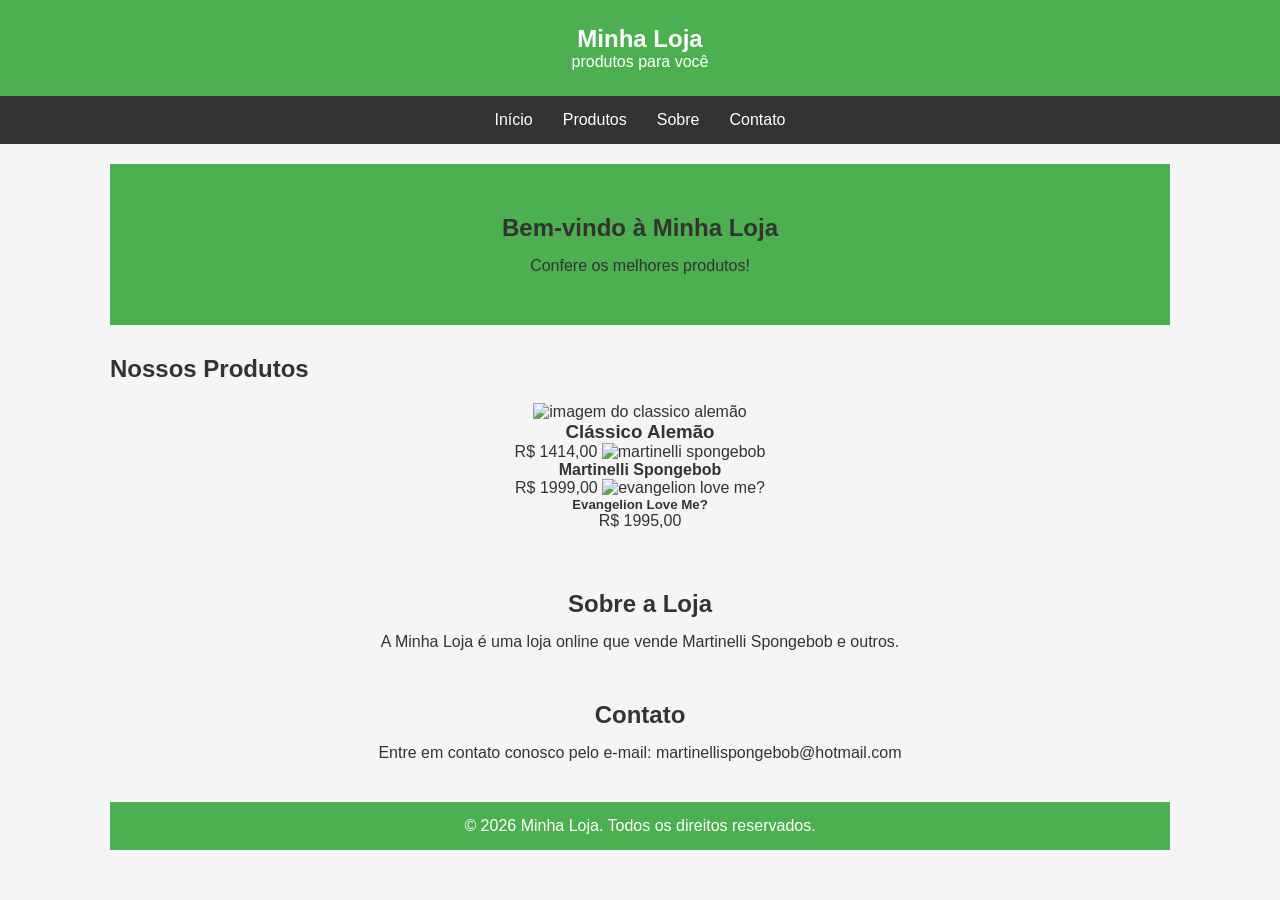
==== index.html @ 612b4b87 "1.0" ====
<!DOCTYPE html>
<html lang="pt-br">
<head>
    <meta charset="UTF-8">
    <meta name="viewport" content="width=device-width, initial-scale=1.0">
    <!--Link para o arquivo CSS-->
    <link rel="stylesheet" href="style.css">
    <title>site de compras</title>
</head>
<body>
    <header>
    <!-- CABEÇALHO DO SITE-->
     <!--DIV QUE CONTEM O NOME DA LOJA-->
     <div class="logo">
        <h1>Minha Loja</h1>
     <p>produtos para você</p>
     </div>
    </header>
    <!--Menu de navegação-->
    <nav>
        <div class="menu">
        <a href="#inicio">Início</a>
        <a href="#produtos">Produtos</a>
        <a href="#sobre">Sobre</a>
        <a href="#contato">Contato</a>
    </div>
    </nav>
    <!--conteúdo principal do site-->

    <main>
    <!-- seção inicial-->
     <section id="inicio">
        <div class="banner">
            <h2>Bem-vindo à Minha Loja</h2>
            <p>
                Confere os melhores produtos!
            </p>
        </div>
    </section>
    <!--seção de produtos-->
    <section id="produtos">
        <h2>Nossos Produtos</h2>
        <!--div com todos os produtos-->
        <div class="produtos">
            <!--Imagens do produto-->
            <img 
            src="https://i.pinimg.com/1200x/c5/a3/33/c5a3339bd205fc51e2888b490fa79643.jpg"
            alt="imagem do classico alemão">
            <h3>Clássico Alemão</h3>
            <p class="preço">
                R$ 1414,00
                <img
                src="https://i.pinimg.com/736x/ab/b2/bd/abb2bd9447551b82a317b01522124c01.jpg"
                alt="martinelli spongebob">
                <h4>Martinelli Spongebob</h4>
                <p class="preço">
                    R$ 1999,00
                    <img
                    src="https://i.pinimg.com/736x/9c/38/24/9c3824b75c3c600e9a249eeda3d0a285.jpg"
                    alt="evangelion love me?">
                    <h5>Evangelion Love Me?</h5>
                    <p class="preço">
                        R$ 1995,00

            </p>
            </div>

            <!-- sobre a loja -->
             <section id="sobre">
                <div class="sobre">
                    <h2>Sobre a Loja</h2>
                    <p>
                        A Minha Loja é uma loja online que vende Martinelli Spongebob e outros.
                    </p>
                </div>
            </section>

            <!-- seção de contato -->
            <section id="contato">
                <div class="contato">
                    <h2>Contato</h2>
                    <p>
                        Entre em contato conosco pelo e-mail: martinellispongebob@hotmail.com
                    </p>
                </div>
            </section>
            <!-- rodapé -->
            <footer>
                <div class="rodape">
                    <p>
                        &copy; 2026 Minha Loja. Todos os direitos reservados.
                    </p>
                </div>
            </footer>
        </main>
    </body>
</html>
---- style.css ----
/*configurações gerais*/
* {
    margin: 0;
    padding: 0;
    box-sizing: border-box;
}

body {
    font-family: 'Poppins', sans-serif;
    background-color: #f5f5f5;
    color: #333;
}

/*cabeçalho*/
header {
    background-color: #4CAF50;
    color: white;
    padding: 25px;
    text-align: center;
}
.logo h1 {
    font-size: 24px;
}
/*menu de navegação*/
nav {
    background-color: #333;
}
.menu {
    display: flex;
    justify-content: center;
    gap: 30px;
    padding: 15px ;
}
.menu a {
    color: white;
    text-decoration: none;

}
.menu a:hover {
    color: #4CAF50;
}
/*conteúdo principal*/
main {
    width: 90%;
    max-width: 1100px;
    margin: 0 auto;
    padding: 20px;
}
/*banner*/
.banner {
    background-color: #4CAF50;
    text-align: center;
    padding: 50px 20px;
    margin-bottom: 30px;
}
.banner h2 {
    margin-bottom: 15px;
}
/*seção de produtos*/
.produtos {
    text-align: center;
    padding: 20px;
}
.produtos h2 {
    margin-bottom: 30px;
}
/*div que organiza os produtos*/
.lista-produtos {
    display: flex;
    justify-content: center;
    gap: 20px;
    flex-wrap: wrap;
}
/*cartão de produto*/
.produto {
    background-color: white;
    padding: 15px;
    width: 300px;
    border-radius: 10px;
    box-shadow: 0 2px 5px rgba(0, 0, 0, 0.1);
}
.produto img {
    width: 100%;
    border-radius: 10px;
    margin-bottom: 5px;
}
/*preço do produto*/
.produto h3 {
    margin: 15px 0 10px;
}
/*preço do produto*/
.produto p {
    font-size: 18px;
    font-weight: bold;
    margin-bottom: 15px;
}
/*botão de compra*/
.botao-comprar {
    background-color: #4CAF50;
    color: white;
    padding: 10px 20px;
    border: none;
    border-radius: 5px;
    cursor: pointer;
    transition: background-color 0.3s ease;
}
/*efeito hover no botão de compra*/
.botao-comprar:hover {
    background-color: #45a049;
}
/*seção de sobre */
.sobre {
    background-color: #f5f5f5;
    margin-top: 30px;
    padding: 10px 20px;
    text-align: center;
}
.sobre h2 {
    margin-bottom: 15px;
}
/*seção de contato*/
.contato {
    background-color: #f5f5f5;
    padding: 10px 20px;
    margin-top: 30px;
    text-align: center;
}

.contato h2 {
    margin-bottom: 15px;
}
/*rodapé*/
footer {
    background-color: #4CAF50;
    color: white;
    text-align: center;
    padding: 15px;
    margin-top: 30px;
}
.modal {
    display: none;
    position: fixed;
    z-index: 1;
    left: 0;
    top: 0;
    width: 100%;
    height: 100%;
    overflow: auto;
    background-color: rgba(0, 0, 0, 0.5);
}
.modal ::content {
    background-color: #fefefe;
    margin: 15% auto;
    padding: 20px;
    border: 1px solid #888;
    width: 80%;
    max-width: 500px;
    border-radius: 10px;
}
/*imagem do modal*/
.modal content img {
    width: 100%;
    border-radius: 10px;
}
/*botão de fechar modal*/
.fechar {
    color: #aaa;
    float: right;
    font-size: 28px;
    font-weight: bold;
    cursor: pointer;
}
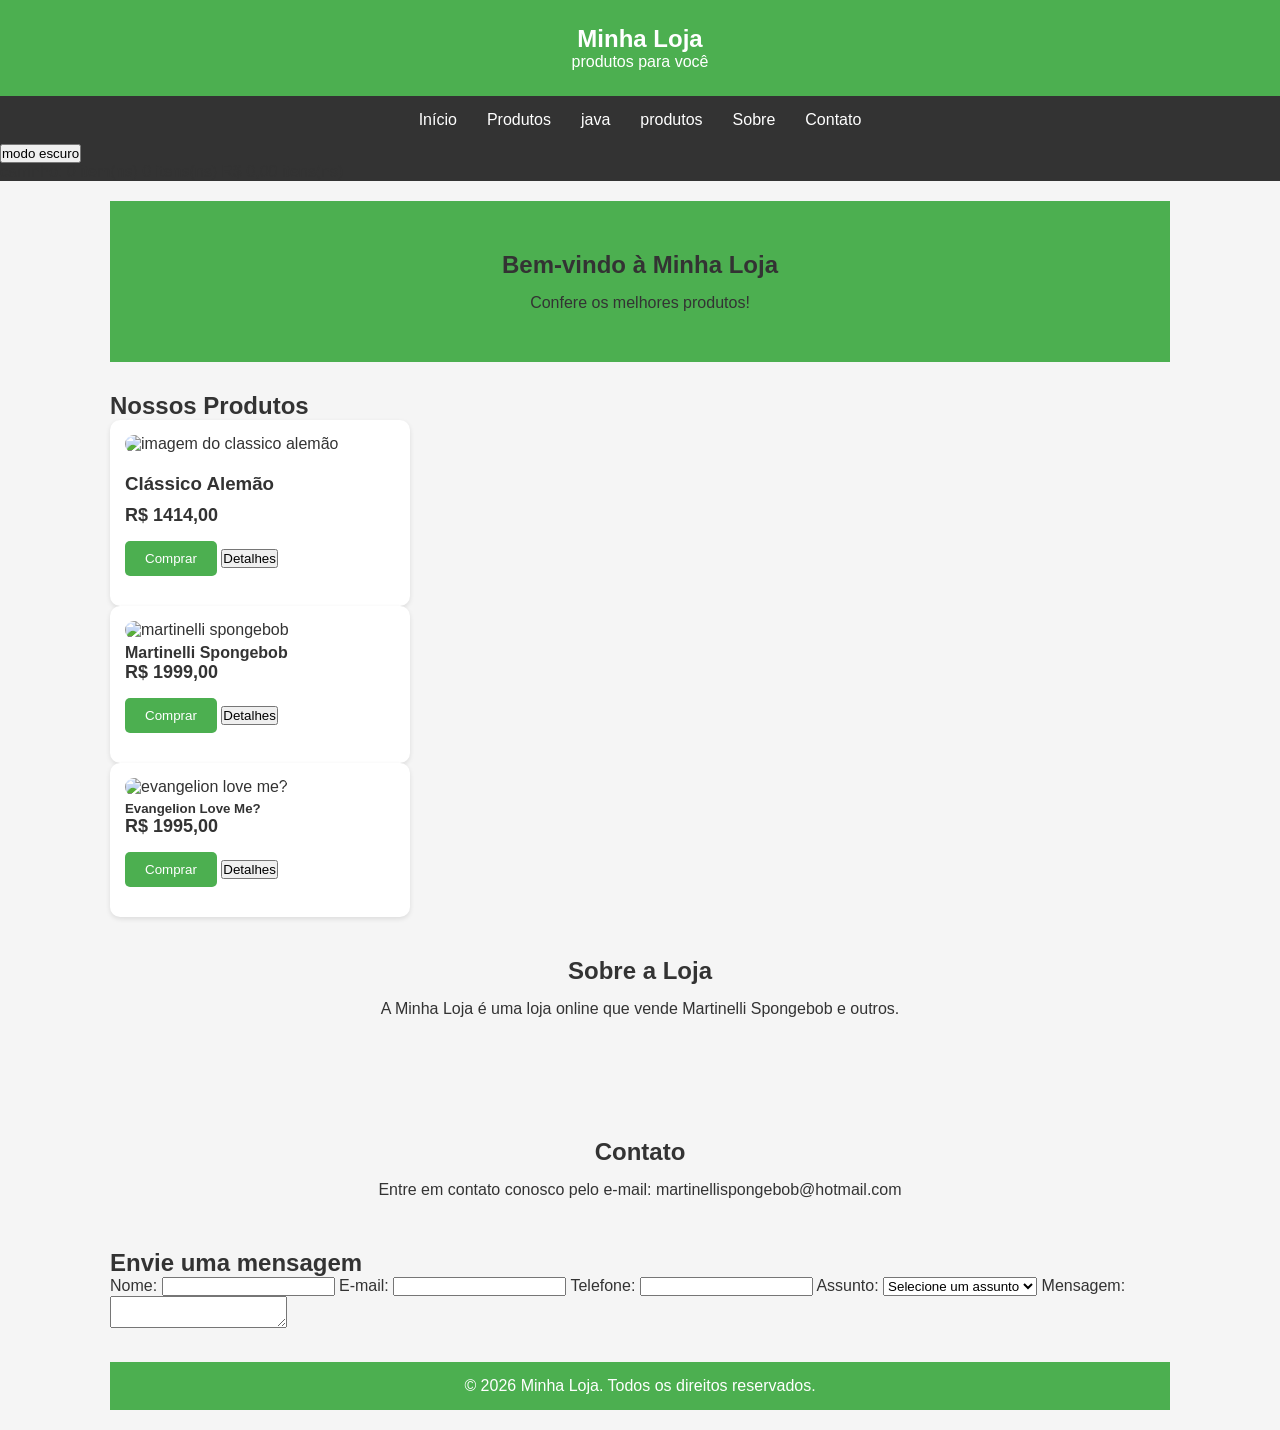
==== commit c12b8b6b: "Update site files Co-authored-by: Copilot <223556219+Copilot@users.noreply.github.com>" ====
--- a/index.html
+++ b/index.html
@@ -21,11 +21,25 @@
         <div class="menu">
         <a href="#inicio">Início</a>
         <a href="#produtos">Produtos</a>
+        <a href="#javascript">java</a>
+        <a href="produtos"> produtos</a>
         <a href="#sobre">Sobre</a>
         <a href="#contato">Contato</a>
     </div>
+    <!--conteúdo principal do site-->
+    <div class="açoes">
+        <button id="botao-tema" class="botao-secundario"
+        type="button">modo escuro</button>
+
+        <p class="carrinho">
+            carrinho: <span id="contador-carrinho">0</span>
+            item(ns)
+            <span id="contador-carrinho">0</span> itens(ns)
+            <span id="total-carrinho">R$ 0,00</span> itens(ns)
+
+        </p>
+    </div>
     </nav>
-    <!--conteúdo principal do site-->
 
     <main>
     <!-- seção inicial-->
@@ -39,28 +53,50 @@
     </section>
     <!--seção de produtos-->
     <section id="produtos">
+
         <h2>Nossos Produtos</h2>
         <!--div com todos os produtos-->
-        <div class="produtos">
-            <!--Imagens do produto-->
+        <article class="produto" data-id="1">
             <img 
             src="https://i.pinimg.com/1200x/c5/a3/33/c5a3339bd205fc51e2888b490fa79643.jpg"
             alt="imagem do classico alemão">
             <h3>Clássico Alemão</h3>
             <p class="preço">
                 R$ 1414,00
+                <div class="botoes">
+                <button class="botao-comprar" type="button" data-id="1">Comprar</button>
+                <button class="botao-detalhes botao-secundario" type="button" 
+                data-id="1">Detalhes</button>
+            </p>
+        </article>
+
+        <article class="produto" data-id="2">
                 <img
                 src="https://i.pinimg.com/736x/ab/b2/bd/abb2bd9447551b82a317b01522124c01.jpg"
                 alt="martinelli spongebob">
                 <h4>Martinelli Spongebob</h4>
                 <p class="preço">
                     R$ 1999,00
+                    <div class="botoes">
+                <button class="botao-comprar" type="button" data-id="2">Comprar</button>
+                <button class="botao-detalhes botao-secundario" type="button" 
+                data-id="2">Detalhes</button>
+            </p>
+        </article>
+
+<article class="produto" data-id="3">
                     <img
                     src="https://i.pinimg.com/736x/9c/38/24/9c3824b75c3c600e9a249eeda3d0a285.jpg"
                     alt="evangelion love me?">
                     <h5>Evangelion Love Me?</h5>
                     <p class="preço">
                         R$ 1995,00
+                        <div class="botoes">
+                <button class="botao-comprar" type="button" data-id="3">Comprar</button>
+                <button class="botao-detalhes botao-secundario" type="button" 
+                data-id="3">Detalhes</button>
+            </p>
+        </article>
 
             </p>
             </div>
@@ -84,6 +120,34 @@
                     </p>
                 </div>
             </section>
+            <!-- SEÇÃO DE CONTATO FORMULÁRIO -->
+            <section id="formulario">
+                <div class="formulario">
+                    <h2>Envie uma mensagem</h2>
+                    <form>
+                        <label for="nome">Nome:</label>
+                        <input type="text" id="nome" name="nome" required>
+
+                        <label for="email">E-mail:</label>
+                        <input type="email" id="email" name="email" required>
+
+                        <label for="telefone">Telefone:</label>
+                        <input type="tel" id="telefone" name="telefone" required>
+
+                        <label for="assunto">Assunto:</label>
+                        <select id="assunto" name="assunto" required>
+                            <option value="">Selecione um assunto</option>
+                            <option value="duvida">Dúvida</option>
+                            <option value="sugestao">Sugestão</option>
+                            <option value="reclamacao">Reclamação</option>
+                        </select>
+
+                        <!-- campo de mensagem-->
+                        <label for="mensagem">Mensagem:</label>
+                        <textarea id="mensagem" name="mensagem" required></textarea>
+                    </form>
+                </div>
+            </section>
             <!-- rodapé -->
             <footer>
                 <div class="rodape">
--- a/style.css
+++ b/style.css
@@ -169,4 +169,28 @@
     font-size: 28px;
     font-weight: bold;
     cursor: pointer;
+}
+
+/*formulário de contato*/
+#contato{
+    background-color: #f5f5f5;
+    padding: 40px;
+    margin-top: 30px;
+}
+
+#contato.h2 {
+    text-align: center;
+    margin-bottom: 30px;
+}
+
+/*area de mensagem*/
+#contato textarea {
+    resize:vertical
+}
+/*botão*/
+#contato button {
+    width: 100%;
+    margin-top: 20px;
+    padding: 10px;
+    background-color: #4CAF50;
 }
